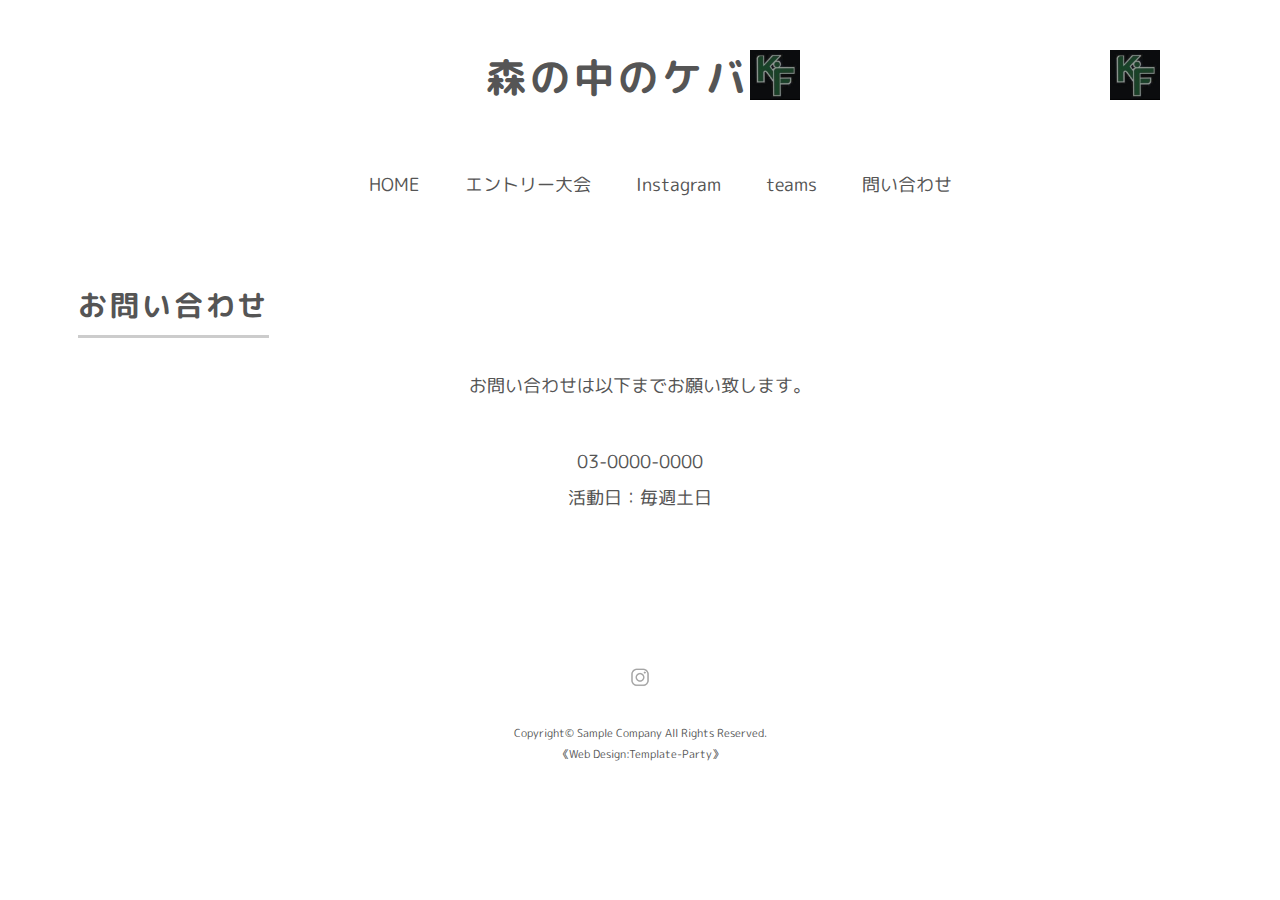
==== contact.html @ 1b320e3f "Add files via upload" ====
<!DOCTYPE html>
<html lang="ja">
<head>
<meta charset="UTF-8">
<title>森の中のケバブ HOME</title>
<meta name="viewport" content="width=device-width, initial-scale=1">
<meta name="description" content="ここにサイト説明を入れます">
<link rel="stylesheet" href="css/style.css">
</head>

<body>

  <div id="container">

  <header>
  <h1 id="logo"><a href="index.html">森の中のケバブ</a></h1>
  <img src="images/teamlogo.png" class="teamlogo1">
  <img src="images/teamlogo.png" class="teamlogo2">
  </header>

  <!--メインメニュー-->
  <nav id="menubar">
  <ul>
  <li><a href="index.html">HOME</a></li>
  <li><a href="entry_tournament.html">エントリー大会</a></li>
  <li><a href="https://www.instagram.com/kebab_in_forest/" target="_blank" rel="noopener noreferrer">Instagram</a></li>
  <li><a href="https://teams.one/teams/kebab_in_forest" target="_blank" rel="noopener noreferrer">teams</a></li>
  <li><a href="contact.html">問い合わせ</a></li>
  </ul>
  </nav>

<main>

<section>

<h2>お問い合わせ</h2>

<p class="c">お問い合わせは以下までお願い致します。</p>
<p class="c"><span class="big1">03-0000-0000</span><br>
活動日：毎週土日<br>
<p class="c"><img src="images/sample1.jpg" alt="" width="300"></p>

</section>

</main>

<footer>
<ul class="icon">
<!-- <li><a href="#"><img src="images/icon_facebook.png" alt="Facebook"></a></li>
<li><a href="#"><img src="images/icon_twitter.png" alt="Twitter"></a></li> -->
<li><a href="https://www.instagram.com/kebab_in_forest/" target="_blank" rel="noopener noreferrer"><img src="images/icon_instagram.png" alt="Instagram"></a></li>
<!-- <li><a href="#"><img src="images/icon_youtube.png" alt="YouTube"></a></li>
<li><a href="#"><img src="images/icon_line.png" alt="LINE"></a></li> -->
</ul>
<small>Copyright&copy; <a href="index.html">Sample Company</a> All Rights Reserved.</small>
<span class="pr"><!--<a href="https://template-party.com/" target="_blank"></a>-->《Web Design:Template-Party》</span>
</footer>

</div>
<!--/#container-->

<!--jQueryファイルの読み込み-->
<script src="https://ajax.googleapis.com/ajax/libs/jquery/3.6.0/jquery.min.js"></script>

<!--ページの上部へ戻るボタンとスクリプト-->
<p class="pagetop"><a href="#">↑</a></p>
<script src="js/openclose_tp.js"></script>

</body>
</html>
---- css/style.css ----
@charset "utf-8";



/*リセットCSS（sanitize.css）の読み込み
---------------------------------------------------------------------------*/
@import url("https://unpkg.com/sanitize.css");

/*Google Fonts（M PLUS Rounded 1c）の読み込み
---------------------------------------------------------------------------*/
@import url('https://fonts.googleapis.com/css2?family=M+PLUS+Rounded+1c:wght@300&display=swap');

/*slick.cssの読み込み
---------------------------------------------------------------------------*/
@import url("https://cdn.jsdelivr.net/npm/slick-carousel@1.8.1/slick/slick.css");



/*全体の設定
---------------------------------------------------------------------------*/
html,body {
	overflow-x: hidden;
    min-height: 100%;    /*背景グラデーション用*/
    font-size: 14px;    /*基準となるフォントサイズ。下の方にある「画面幅800px以上」で基準を大きなサイズに変更しています。*/
}

body {
	font-family: 'M PLUS Rounded 1c', "ヒラギノ角ゴ Pro W3", "Hiragino Kaku Gothic Pro", "メイリオ", Meiryo, Osaka, "ＭＳ Ｐゴシック", "MS PGothic", sans-serif;	/*フォント種類*/
	-webkit-text-size-adjust: none;
    background: #fff;	/*背景色*/
	color: #555;	    /*全体の文字色*/
	line-height: 2;		/*行間*/
}

/*マージンのリセット*/
figure {margin: 0;}
dd {margin: 0;}

/*table全般の設定*/
table {border-collapse:collapse;}

/*画像全般の設定*/
img {border: none;max-width: 100%;height: auto;vertical-align: middle;}

/*section全般の設定*/
section + section {
	padding-top: 30px;	/*sectionの間に空けるスペース*/
}

/*videoタグ*/
video {max-width: 100%;}

/*iframeタグ*/
iframe {width: 100%;}

/*リンクテキスト全般の設定
---------------------------------------------------------------------------*/
a {
	color: #555;	/*文字色*/
}

a:hover {
	color: #999;	/*マウスオン時の文字色*/
}

/*headerブロック（ロゴが入った最上段のブロック）
---------------------------------------------------------------------------*/
/*headerブロック*/
header {
    text-align: center;		/*中身をセンタリングする*/
    padding-top: 20px;		/*上に空ける余白*/
}

/*ロゴテキスト（SAMPLE株式会社）*/
header #logo {
    margin: 0;
    letter-spacing: 0.1em;    /*文字間隔を少しだけ広くとる設定*/
    font-size: 2.2rem;        /*文字サイズ。remの単位についてはテンプレート内の解説をお読み下さい。*/
}
header #logo a {
    text-decoration: none;
}

/*ロゴテキストを画像にした場合*/
header #logo img {
    width: 400px;         /*画像の幅*/
    padding: 0px 20px;    /*上下、左右へ空ける余白*/
}

/*メニューの設定
---------------------------------------------------------------------------*/
/*ボックス全体の設定*/
#menubar ul {
    list-style: none;
	text-align: center;
}

/*リンクテキストの設定*/
#menubar a {
	display: block;
    text-decoration: none;
	padding: 0 8px;	/*上下、左右へのテキスト内にとる余白。*/
}

/*メニュー１個あたりの設定*/
#menubar li {
	display: inline-block;	/*メニューを横並びにする指定*/
	text-align: center;		/*テキストをセンタリング*/
    position: relative;
}
#menubar li::before {
    content: "";
    background: #ccc;	/*下線の色*/
    height: 3px;		/*下線の高さ*/
    position: absolute;
    left: 0px;
    bottom: 0px;
    width: 100%;
	transition: 0.2s;	/*アニメーションにかける時間*/
    transition-timing-function: ease-out;
	transform: scaleX(0);
}

/*マウスオン時*/
#menubar li:hover::before {
	transform: scaleX(1);
}

/*mainブロック
---------------------------------------------------------------------------*/
main {
    display: block;		/*IE用*/
    margin: 50px 20px;	/*上下、左右へのブロックの外側へ空けるスペース*/
}

/*ブロック内のh2タグ*/
main h2 {
    display: inline-block;
	font-size: 1.6rem;		/*文字サイズ。remの単位についてはテンプレート内の解説をお読み下さい。*/
	margin-bottom: 50px;	/*下に空けるスペース*/
    letter-spacing: 0.1em;	/*文字間隔を少しだけ広くとる設定*/
    border-bottom: 3px solid #ccc;	/*下線の幅、線種、色*/
}

/*ブロック内のh3タグ*/
main h3 {
	font-size: 1.4rem;		/*文字サイズ。remの単位についてはテンプレート内の解説をお読み下さい。*/
	margin-bottom: 40px;	/*下に空けるスペース*/
}

/*mainブロックのpタグ*/
main p {
	margin-bottom: 40px;	/*下へ空けるスペース*/
}

/*細々微調整*/
h2 + h3, h2 + p, h3 + p {
    margin-top: -20px;
}

/*フッター設定
---------------------------------------------------------------------------*/
footer small {font-size: 100%;}

footer {
	font-size: 0.6rem;		/*文字サイズ。remの単位についてはテンプレート内の解説をお読み下さい。*/
	text-align: center;		/*内容をセンタリング*/
	padding: 20px;			/*ボックス内の余白*/
}

/*リンクテキスト*/
footer a {text-decoration: none;}

/*著作部分*/
footer .pr {display: block;}

/*フッターにあるアイコン類
---------------------------------------------------------------------------*/
/*アイコン類を囲むブロック*/
ul.icon {
	list-style: none;
	margin: 0;padding: 0;
	margin-bottom: 30px;	/*下に空けるスペース*/
}

/*アイコン１個あたりの設定*/
ul.icon li {
	display: inline-block;	/*リストタグを横並びにさせる指定*/
}

/*アイコン画像の設定*/
ul.icon img {
	width: 30px;	/*アイコン画像の幅*/
}

/*画像のマウスオン時*/
ul.icon img:hover {
	opacity: 0.8;	/*透明度。0.8は色が80%出た状態の事。*/
}

/*「お知らせ」ブロック
---------------------------------------------------------------------------*/
/*お知らせブロック*/
#new {
	display: flex;		/*flexボックスを使う指定*/
	flex-wrap: wrap;	/*折り返す指定*/
}

/*日付(dt)、記事(dd)共通設定*/
#new dt,
#new dd {
	border-bottom: 1px solid #eee;	/*下線の幅、線種、色。*/
	padding: 5px 0;					/*上下、左右へのボックス内の余白*/
}

/*日付(dt)設定*/
#new dt {
	width: 8em;	/*幅。8文字(em)分。*/
}

/*記事(dd)設定*/
#new dd {
	width: calc(100% - 8em);	/*「8em」は上の「#new dt」のwidthの値です。*/
}

/*service.htmlの各ボックス
---------------------------------------------------------------------------*/
.list {
	overflow: hidden;
	border: 1px solid #ccc;	/*枠線の幅、線種、色*/
	border-radius: 5px;		/*角丸のサイズ。直角がいいならこの１行を削除。*/
	padding: 20px;			/*ボックス内の余白*/
	margin-bottom: 20px;	/*ボックス同士（上下間）に空けるスペース*/
	background: rgba(0,0,0,0.05);	/*背景色。0,0,0は黒のことで、0.05は色が5%出た状態のこと。*/
}

/*list内のh4見出し*/
.list h4 {
    font-size: 1.2rem;    /*文字サイズ。remの単位についてはテンプレート内の解説をお読み下さい。*/
}

/*スライドショー（slickを使用）
---------------------------------------------------------------------------*/
.mainimg {
	position: relative;
}

.slick-slide {
    margin: 10px;	/*スライドショー画像同士の間にあけるスペース*/
}

.slick-slide img {
    border-radius: 10px;	/*画像の角丸。丸くカットしない場合は、この１行を削除。*/
    box-shadow: 3px 3px 8px rgba(0,0,0,0.2);	/*ボックスの影。右へ、下へ、ぼかし幅の順。0,0,0は黒色のことで0.2は色が20%出た状態のこと。*/
}

/*丸いページナビボタン全体を囲むブロック*/
.slick-dots {
	text-align: center;
	width: 100%;
	margin:0;padding: 0;
	line-height: 1;
	position: absolute;
	bottom: 20px;	/*下からの配置場所指定*/
}

/*丸いページナビボタン１個あたりの設定*/
.slick-dots li {
	display: inline-block;
	margin: 0 10px;
	cursor: pointer;
}

/*buttonタグ*/
.slick-dots li button {
	display: block;
    padding: 0;
    border: none;
    border: 1px solid #555;	/*枠線の幅、線種、色*/
	text-indent: -9999px;	/*デフォルトで文字が出るので画面の外に追い出す指定*/
	width: 12px;			/*ボタンの幅*/
	height: 12px;			/*ボタンの高さ*/
	border-radius: 50%;		/*丸くする指定*/
	background: #fff;		/*背景色。白。*/
}

/*buttonのアクティブ時（現在表示されている画像を示すボタン）*/
.slick-dots li.slick-active button {
	background: #555;	/*色*/
}

/*テーブル
---------------------------------------------------------------------------*/
/*テーブル１行目に入った見出し部分（※caption）*/
.ta1 caption {
	border-top: 1px solid #ccc;		/*上の枠線の幅、線種、色。*/
	font-weight: bold;				/*太字に*/
	padding: 10px 5px;				/*上下、左右へのボックス内の余白。基本的に数行下の「.ta1 th, .ta1 td」のpaddingと揃えておけばOKです。*/
    background: rgba(0,0,0,0.1);	/*背景色。0,0,0は黒のことで0.1は色が10%出た状態。*/
}

/*ta1テーブルブロック設定*/
.ta1 {
	border-top: 1px solid #ccc;	/*テーブルの一番上の線。幅、線種、色。*/
	table-layout: fixed;
	margin: 0 auto 30px;		/*最後の「30px」がテーブルの下に空けるスペースです*/
    width: 100%;
}

/*tr（１行分）タグ設定*/
.ta1 tr {
	border-bottom: 1px solid #ccc;	/*テーブルの下線。幅、線種、色。*/
}

/*th（左側）、td（右側）の共通設定*/
.ta1 th, .ta1 td {
	padding: 10px 5px;		/*上下、左右へのボックス内の余白*。基本的に数行上の「.ta1 caption」のpaddingと揃えておけばOKです。*/
	word-break: break-all;	/*英語などのテキストを改行で自動的に折り返す設定。これがないと、テーブルを突き抜けて表示される場合があります。*/
}

/*th（左側）のみの設定*/
.ta1 th {
	width: 30%;				/*幅*/
	text-align: left;		/*左よせにする*/
	font-weight: normal;	/*デフォルトの太字を標準にする*/
}


/*PAGE TOP（↑）設定
---------------------------------------------------------------------------*/
.pagetop-show {display: block;}

.pagetop a {
	display: block;text-decoration: none;text-align: center;
	width: 50px;		/*幅*/
	line-height: 50px;	/*高さ*/
	position: fixed;
	right: 30px;		/*右からの配置場所指定*/
	bottom: 30px;		/*下からの配置場所指定*/
	color: #fff;		/*文字色*/
	background: rgba(0,0,0,0.4);	/*背景色。0,0,0は黒色のことで0.4は色が40%出た状態。*/
	border: 1px solid #fff;	/*枠線の幅、線種、色*/
}

/*マウスオン時*/
.pagetop a:hover {
	background: rgba(0,0,0,0.8);	/*背景色。0,0,0は黒色のことで0.8は色が80%出た状態。*/
}

/*その他
---------------------------------------------------------------------------*/
.clearfix::after {content: "";display: block;clear: both;}
.color-theme, .color-theme a {color: #78adf6 !important;}
.color-check, .color-check a {color: #ff0000 !important;}
.c {text-align: center !important;}
.ws {width: 95%;display: block;}
.wl {width: 95%;display: block;}
.large {font-size: 2rem;}
.mb30 {margin-bottom: 30px !important;}
.look {display: inline-block;border: 1px solid #ccc;padding: 5px 20px;background: rgba(0,0,0,0.03);border-radius: 5px;margin: 5px 0;}
.ofx {overflow-x: hidden;}



/*---------------------------------------------------------------------------
ここから下は画面幅600px以上の追加指定
---------------------------------------------------------------------------*/
@media screen and (min-width:600px) {

/*メニューの設定
---------------------------------------------------------------------------*/
/*リンクテキストの設定*/
#menubar a {
	padding: 0 20px;	/*上下、左右へのテキスト内にとる余白。*/
}

/*service.htmlの各ボックス
---------------------------------------------------------------------------*/
.list {
	margin-bottom: 40px;	/*ボックス同士（上下間）に空けるスペース*/
}

/*画像の設定（listブロック内にある１つ目の画像が対象）*/
.list img:first-of-type {
	width: 30%;			/*画像の幅*/
	float: left;		/*画像を左に回り込みさせる*/
	margin-right: 20px;	/*画像と、右側のテキストとの間に空けるスペース*/
}

/*　※注意！　下の閉じカッコ　}　は600px以上の設定に必要なので、うっかり削除しないように。　*/

}



/*---------------------------------------------------------------------------
ここから下は画面幅800px以上の追加指定
---------------------------------------------------------------------------*/
@media screen and (min-width:800px) {

/*全体の設定
---------------------------------------------------------------------------*/
html, body {
	font-size: 18px;	/*基準となるフォントサイズの上書き*/
}

/*section全般の設定*/
section + section {
	padding-top: 50px;	/*sectionの間に空けるスペース*/
}

/*headerブロック（ロゴが入った最上段のブロック）
---------------------------------------------------------------------------*/
/*headerブロック*/
header {
    padding: 30px 0;       /*上下、左右へ空ける余白*/
}

/*メニューの設定
---------------------------------------------------------------------------*/
/*ボックス全体の設定*/
#menubar ul {
    margin: 20px 70px;    /*上下、左右へのブロックの外側へ空けるスペース*/
}

/*mainブロック
---------------------------------------------------------------------------*/
main {
    margin: 50px 70px;	/*上下、左右へのブロックの外側へ空けるスペース*/
}

/*テーブル
---------------------------------------------------------------------------*/
/*テーブル１行目に入った見出し部分（※caption）*/
.ta1 caption {
	padding: 20px 15px;		/*上下、左右へのボックス内の余白*/
}

/*th（左側）、td（右側）の共通設定*/
.ta1 th, .ta1 td {
	padding: 20px 15px;		/*上下、左右へのボックス内の余白*/
}

/*th（左側）のみの設定*/
.ta1 th {
	width: 20%;		/*幅*/
}

/*その他
---------------------------------------------------------------------------*/
.ws {width: 45%;display: inline-block;}

/*　※注意！　下の閉じカッコ　}　は800px以上の設定に必要なので、うっかり削除しないように。　*/

}
.teamlogo1 {
  position: absolute;
  top: 50px;
  left: 750px;
  width: 50px;
  height: 50px;
}

.teamlogo2 {
  position: absolute;
  top: 50px;
  left: 1110px;
  width: 50px;
  height: 50px;
}

/* セル幅を自動調整 */
table, th, td {
  width: auto !important;
}
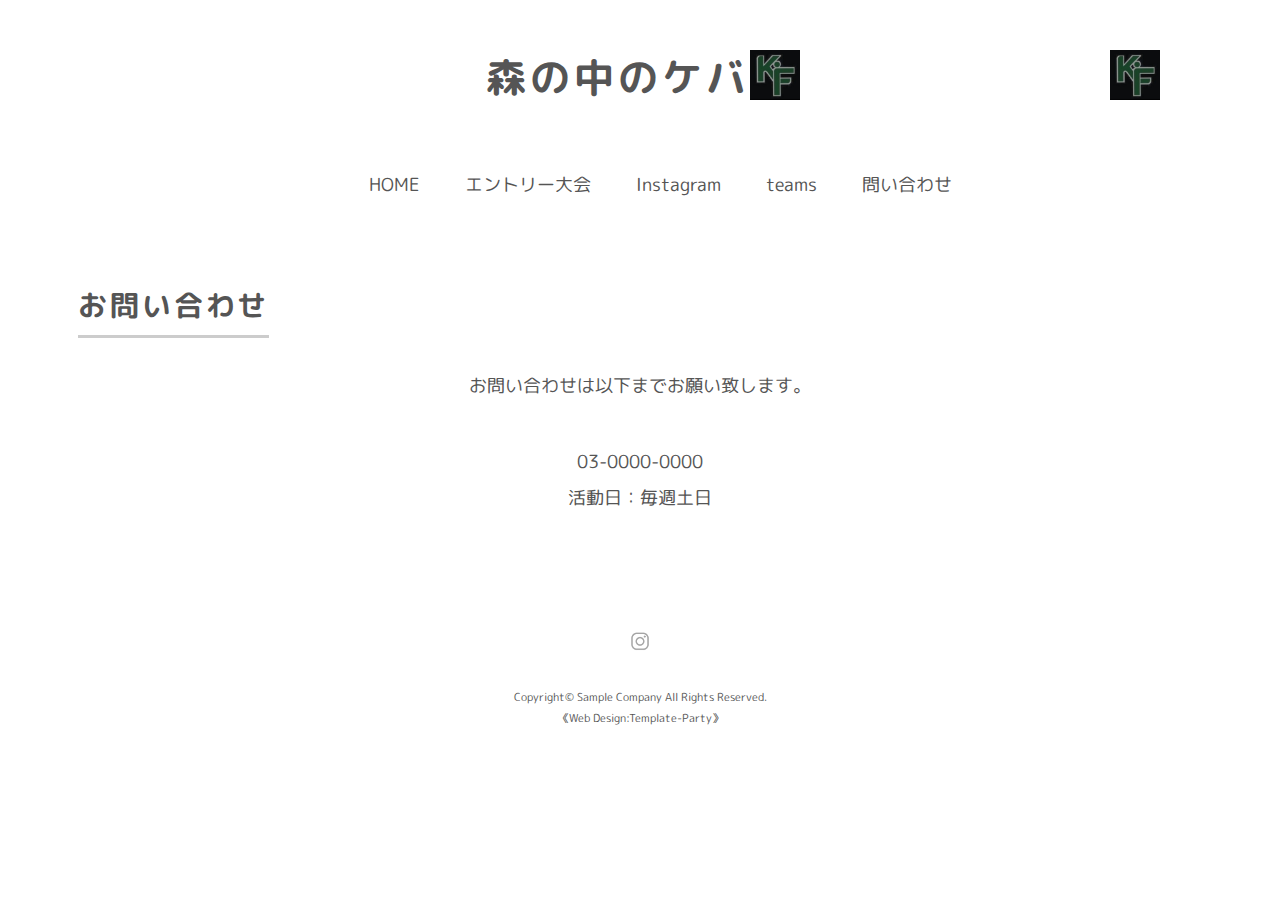
==== commit 285f1e2e: "Update contact.html" ====
--- a/contact.html
+++ b/contact.html
@@ -1,4 +1,4 @@
-<!DOCTYPE html>
+<!DOCTYPE HTML PUBLIC "-//W3C//DTD HTML 4.01 Frameset//EN" "http://www.w3.org/TR/html4/frameset.dtd">
 <html lang="ja">
 <head>
 <meta charset="UTF-8">
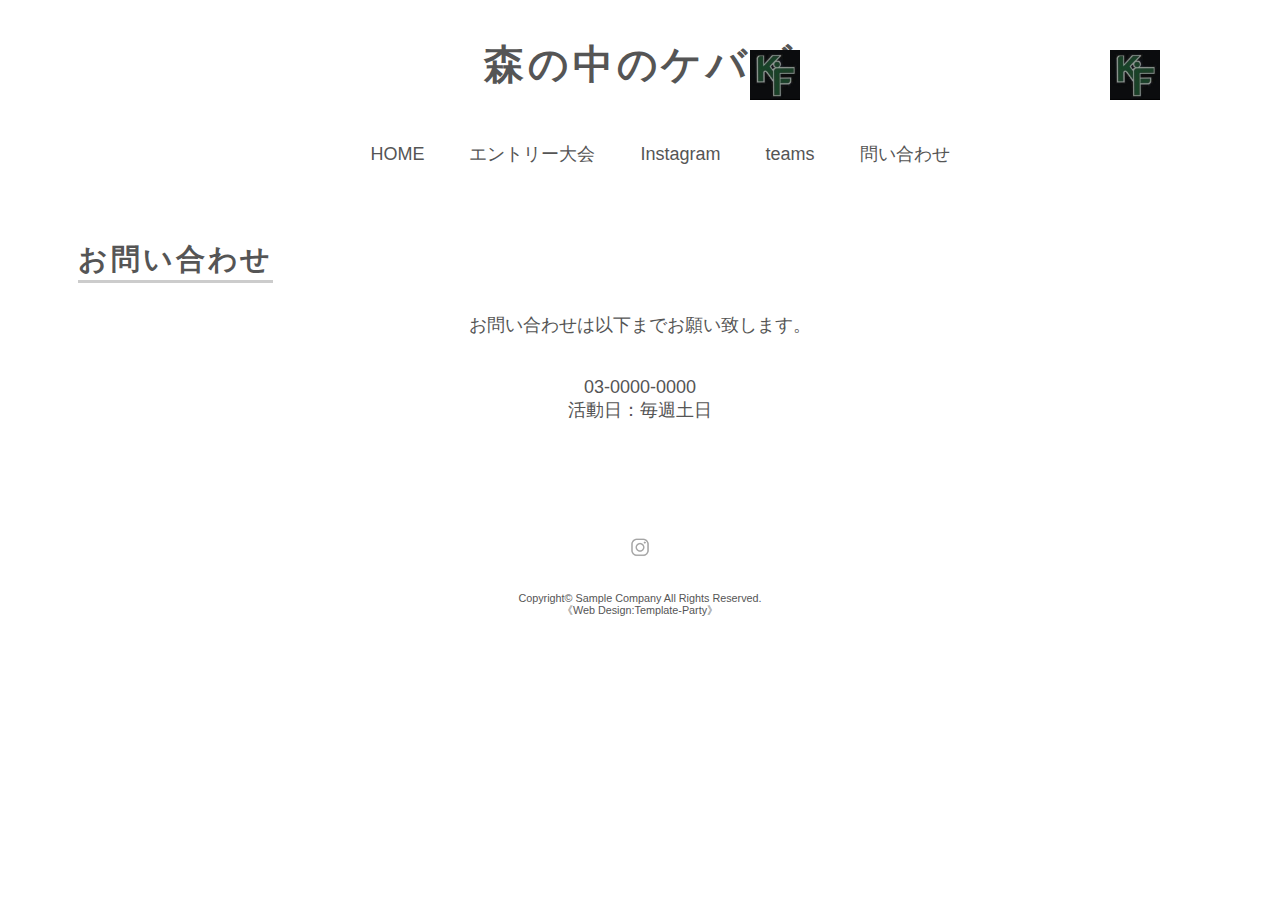
==== commit aa202024: "Add files via upload" ====
--- a/contact.html
+++ b/contact.html
@@ -2,6 +2,7 @@
 <html lang="ja">
 <head>
 <meta charset="UTF-8">
+<meta name="viewport" content="width=device-width,initial-scale=1">
 <title>森の中のケバブ HOME</title>
 <meta name="viewport" content="width=device-width, initial-scale=1">
 <meta name="description" content="ここにサイト説明を入れます">
--- a/css/style.css
+++ b/css/style.css
@@ -25,11 +25,11 @@
 }
 
 body {
-	font-family: 'M PLUS Rounded 1c', "ヒラギノ角ゴ Pro W3", "Hiragino Kaku Gothic Pro", "メイリオ", Meiryo, Osaka, "ＭＳ Ｐゴシック", "MS PGothic", sans-serif;	/*フォント種類*/
+	font-family: "Meiryo UI", sans-serif;	/*フォント種類*/
 	-webkit-text-size-adjust: none;
     background: #fff;	/*背景色*/
 	color: #555;	    /*全体の文字色*/
-	line-height: 2;		/*行間*/
+	/* line-height: 2;		/*行間*/ */
 }
 
 /*マージンのリセット*/
@@ -37,7 +37,16 @@
 dd {margin: 0;}
 
 /*table全般の設定*/
-table {border-collapse:collapse;}
+/* table {border-collapse:collapse;} */
+.table {
+	width: 100%;
+	table-layout: fixed;
+}
+.table td,
+.table th {
+  border: 1px solid #DFDFDF;
+  padding: 1rem;
+}
 
 /*画像全般の設定*/
 img {border: none;max-width: 100%;height: auto;vertical-align: middle;}
@@ -52,6 +61,18 @@
 
 /*iframeタグ*/
 iframe {width: 100%;}
+
+div.content {
+  width: 100%;
+}
+div.content pre {
+  display: block;
+  width: 100%;
+  overflow-x: auto;
+  overflow-y: hidden;
+  height: auto;
+}
+
 
 /*リンクテキスト全般の設定
 ---------------------------------------------------------------------------*/
@@ -361,6 +382,10 @@
 .ofx {overflow-x: hidden;}
 
 
+@media screen and (max-width:480px){
+
+
+}
 
 /*---------------------------------------------------------------------------
 ここから下は画面幅600px以上の追加指定
